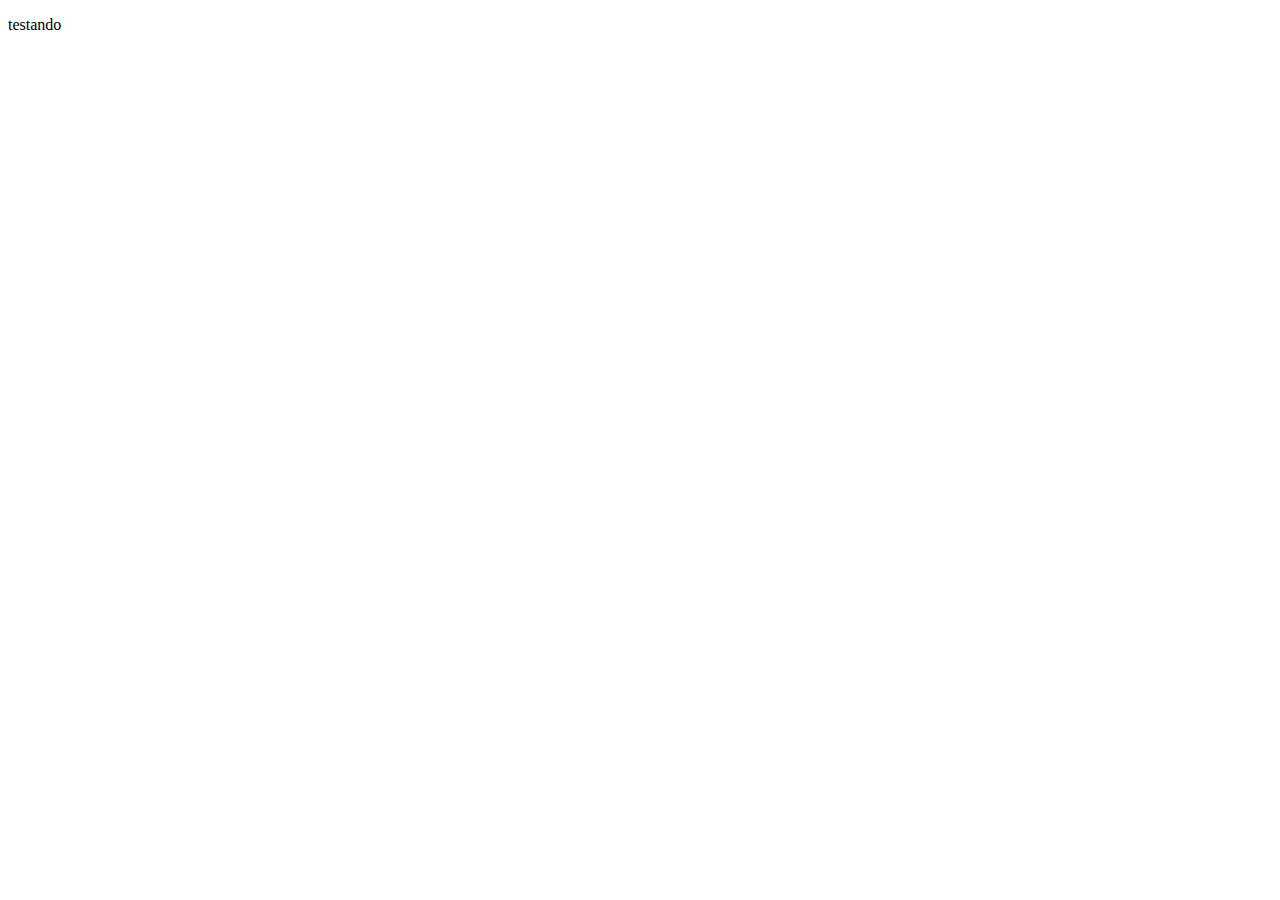
==== nov.html @ 442f9f30 "teste upload" ====
<!DOCTYPE html>
<html lang="en">
<head>
    <meta charset="UTF-8">
    <meta http-equiv="X-UA-Compatible" content="IE=edge">
    <meta name="viewport" content="width=device-width, initial-scale=1.0">
    <title>upload</title>
</head>
<body>
    <p>testando</p>
    
</body>
</html>
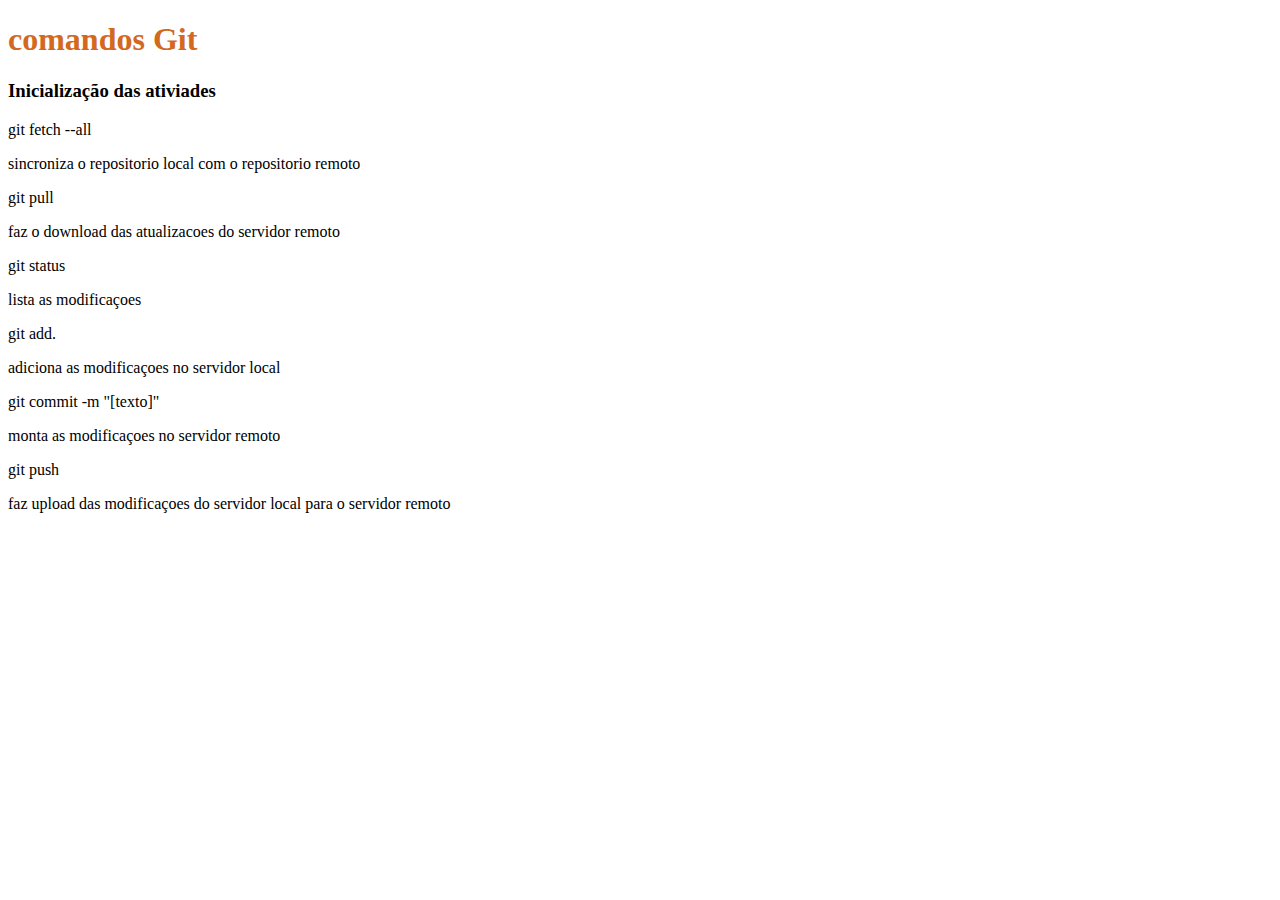
==== commit a1a7ae09: "comando css" ====
--- a/nov.html
+++ b/nov.html
@@ -1,13 +1,42 @@
 <!DOCTYPE html>
 <html lang="en">
+
 <head>
     <meta charset="UTF-8">
     <meta http-equiv="X-UA-Compatible" content="IE=edge">
     <meta name="viewport" content="width=device-width, initial-scale=1.0">
-    <title>upload</title>
+    <link rel="stylesheet" href="style.css">
+    <title>comandos Git</title>
 </head>
+
 <body>
-    <p>testando</p>
+    <h1>comandos Git</h1>
     
+    <h3>Inicialização das ativiades</h3>
+    <ul>
+        <li>git fetch --all
+            <p>sincroniza o repositorio local com o repositorio remoto</p>
+        </li>
+        <li>git pull
+            <p>faz o download das atualizacoes do servidor remoto</p>
+        </li>
+        <li>git status
+            <p>lista as modificaçoes</p>
+        </li>
+        <li>git add.
+            <p>adiciona as modificaçoes no servidor local</p>
+        </li>
+        <li>git commit -m "[texto]"
+            <p>monta as modificaçoes no servidor remoto </p>
+        </li>
+        <li>git push
+            <p>faz upload das modificaçoes do servidor local para o servidor remoto</p>
+        </li>
+
+
+    </ul>
+
+
 </body>
+
 </html>--- a/style.css
+++ b/style.css
@@ -0,0 +1,9 @@
+* {
+  padding: 0;
+  border: 0;
+  box-sizing: 0;
+}
+
+h1{
+    color: chocolate;
+}